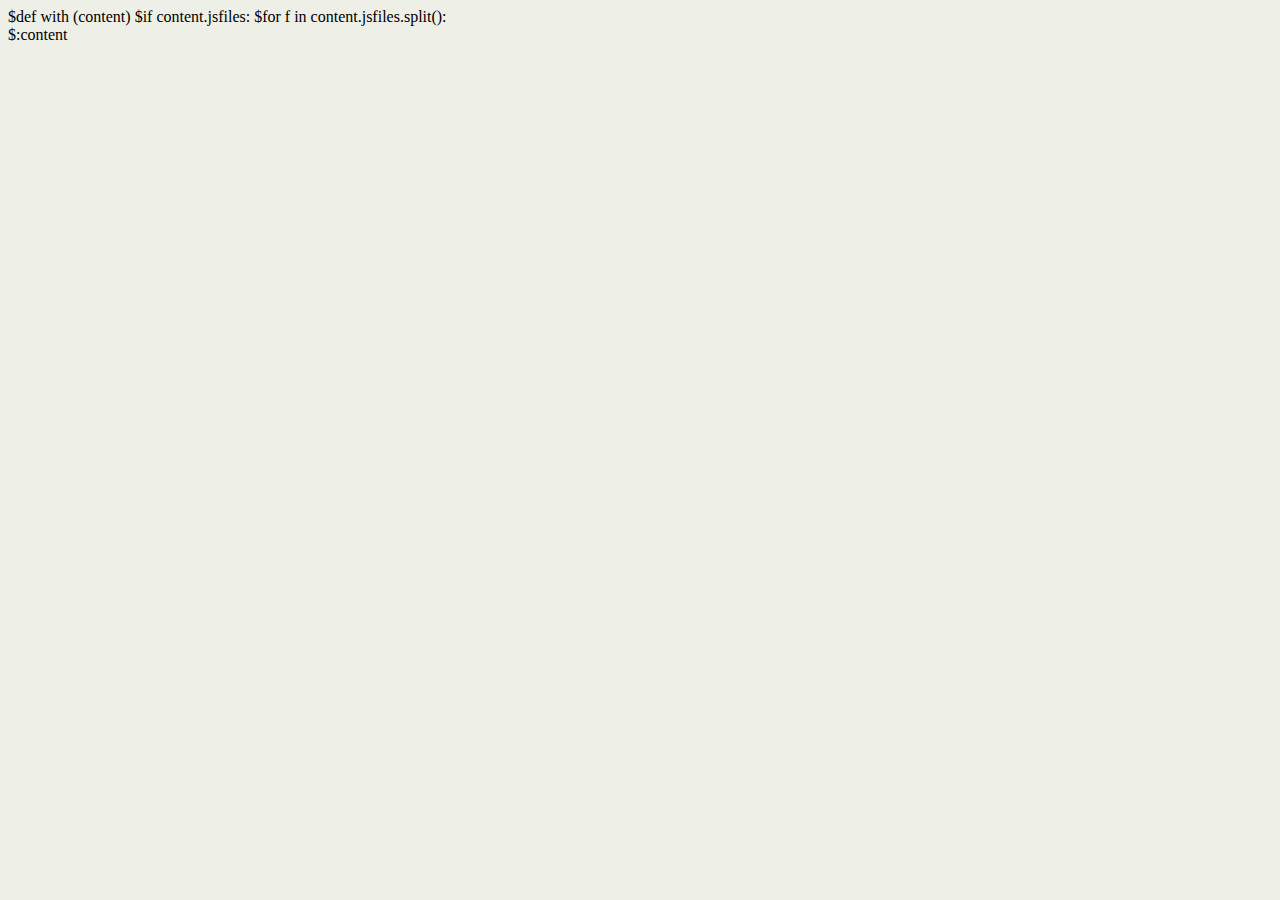
==== templates/layout.html @ 509d6ec1 "initial commit" ====
$def with (content)
<html>
<head>
	<title>university of melbourne subject battle - $content.title</title>
	<link rel="stylesheet" href="/static/style.css" type="text/css"/>
	$if content.jsfiles:
        $for f in content.jsfiles.split():
            <script type="text/javascript" src="$f"></script>
</head>
<div id="$content.body_id">
    $:content
</div>
</body>
</html>
---- static/style.css ----
html { 
	overflow: -moz-scrollbars-vertical;
	overflow-x: auto; 
}

body {
	background-color: #EEEFE6;
	font: 12pt verdana;
}

#main {
	width: 1500px;
	height: 175px;
	margin-left: auto;
	margin-right: auto;
	padding: 25px;
	padding-top: 10px;
	border: 1px solid #000000;
	background-color: #FFFFFF;
	-moz-border-radius: 15px;
	border-radius: 15px;
}

#main2 {
	width: 1500px;
	height: 560px;
	margin-left: auto;
	margin-right: auto;
	padding: 25px;
	padding-top: 10px;
	border: 1px solid #000000;
	background-color: #FFFFFF;
	-moz-border-radius: 15px;
	border-radius: 15px;
}

.subject {
    width: 725px;
	margin: 10px;
	margin-bottom: 25px;
    padding: 0px;
	border: 1px solid #000000;
	background-color: #f6f6f6;
	-moz-border-radius: 15px;
	border-radius: 15px;
}

.subjecttext {
    text-align: center;
	font: 14pt verdana;
	font-weight: bold;
}

.subject {
    width: 725px;
    height: 60px;
	margin: 10px;
	margin-bottom: 25px;
    padding: 0px;
	border: 1px solid #000000;
	background-color: #f6f6f6;
	-moz-border-radius: 15px;
	border-radius: 15px;
}

#subject_left {
	float: left;
}

#subject_right {
	float: right;
}

/* make links <AWESOME> */
a:link {
	text-decoration: underline;
	color: black;
}

a:visited {
	text-decoration: underline;
	color: black;
}

a:active {
	text-decoration: underline;
	color: black;
}

a:hover {
	text-decoration: underline; 
	color: red;
}
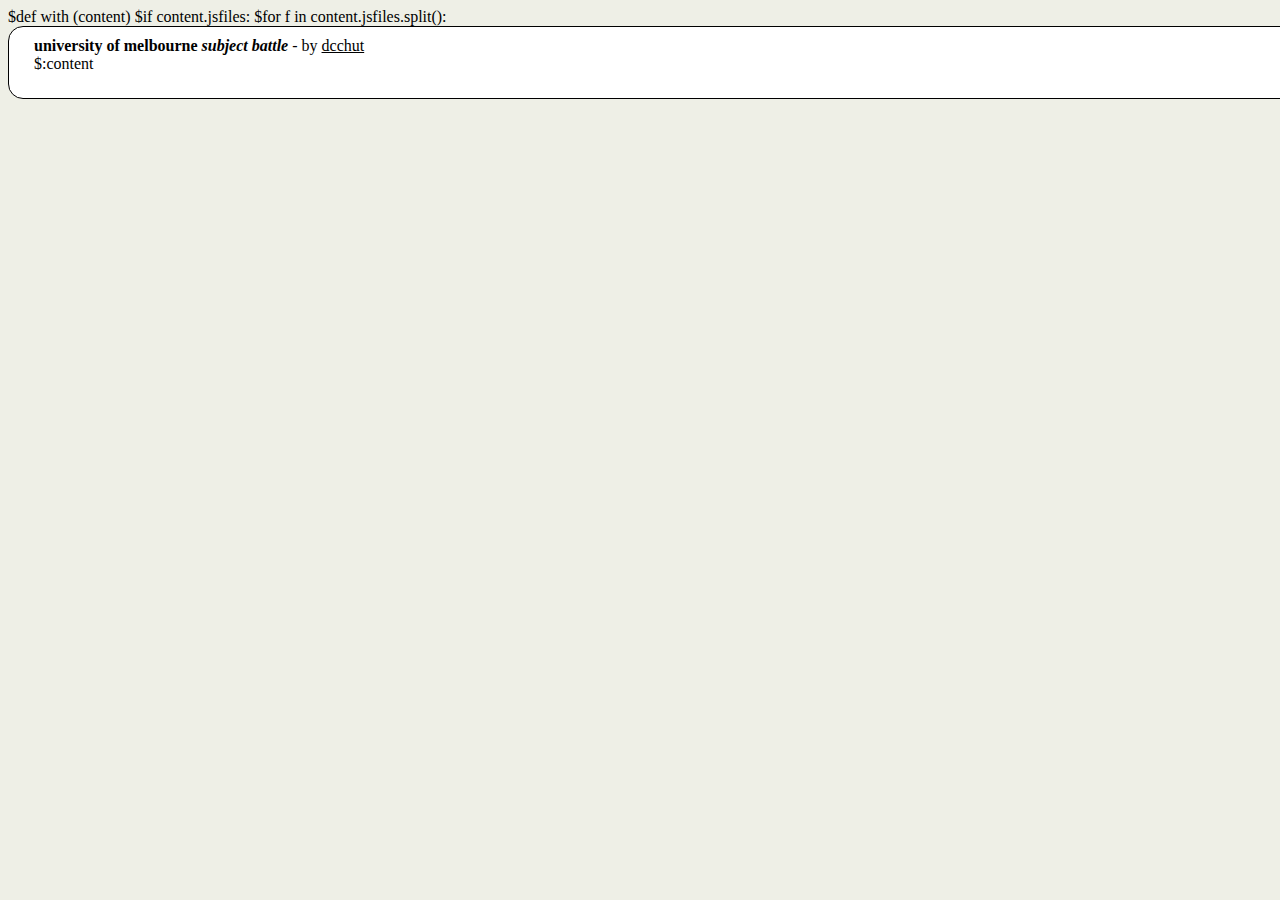
==== commit 5cbdd3e3: "modified the layout a little bit" ====
--- a/templates/layout.html
+++ b/templates/layout.html
@@ -7,7 +7,8 @@
         $for f in content.jsfiles.split():
             <script type="text/javascript" src="$f"></script>
 </head>
-<div id="$content.body_id">
+<div class="main" id="$content.body_id">
+	<b>university of melbourne <em>subject battle</em></b> - by <a href="http://dcc.nitrated.net/">dcchut</a><br />
     $:content
 </div>
 </body>
--- a/static/style.css
+++ b/static/style.css
@@ -8,9 +8,8 @@
 	font: 12pt verdana;
 }
 
-#main {
+div.main {
 	width: 1500px;
-	height: 175px;
 	margin-left: auto;
 	margin-right: auto;
 	padding: 25px;
@@ -21,28 +20,12 @@
 	border-radius: 15px;
 }
 
-#main2 {
-	width: 1500px;
-	height: 560px;
-	margin-left: auto;
-	margin-right: auto;
-	padding: 25px;
-	padding-top: 10px;
-	border: 1px solid #000000;
-	background-color: #FFFFFF;
-	-moz-border-radius: 15px;
-	border-radius: 15px;
+#main {
+	height: 185px;
 }
 
-.subject {
-    width: 725px;
-	margin: 10px;
-	margin-bottom: 25px;
-    padding: 0px;
-	border: 1px solid #000000;
-	background-color: #f6f6f6;
-	-moz-border-radius: 15px;
-	border-radius: 15px;
+#main2 {
+	height: 570px;
 }
 
 .subjecttext {
@@ -52,11 +35,11 @@
 }
 
 .subject {
-    width: 725px;
-    height: 60px;
+  width: 725px;
+  height: 60px;
 	margin: 10px;
 	margin-bottom: 25px;
-    padding: 0px;
+  padding: 0px;
 	border: 1px solid #000000;
 	background-color: #f6f6f6;
 	-moz-border-radius: 15px;
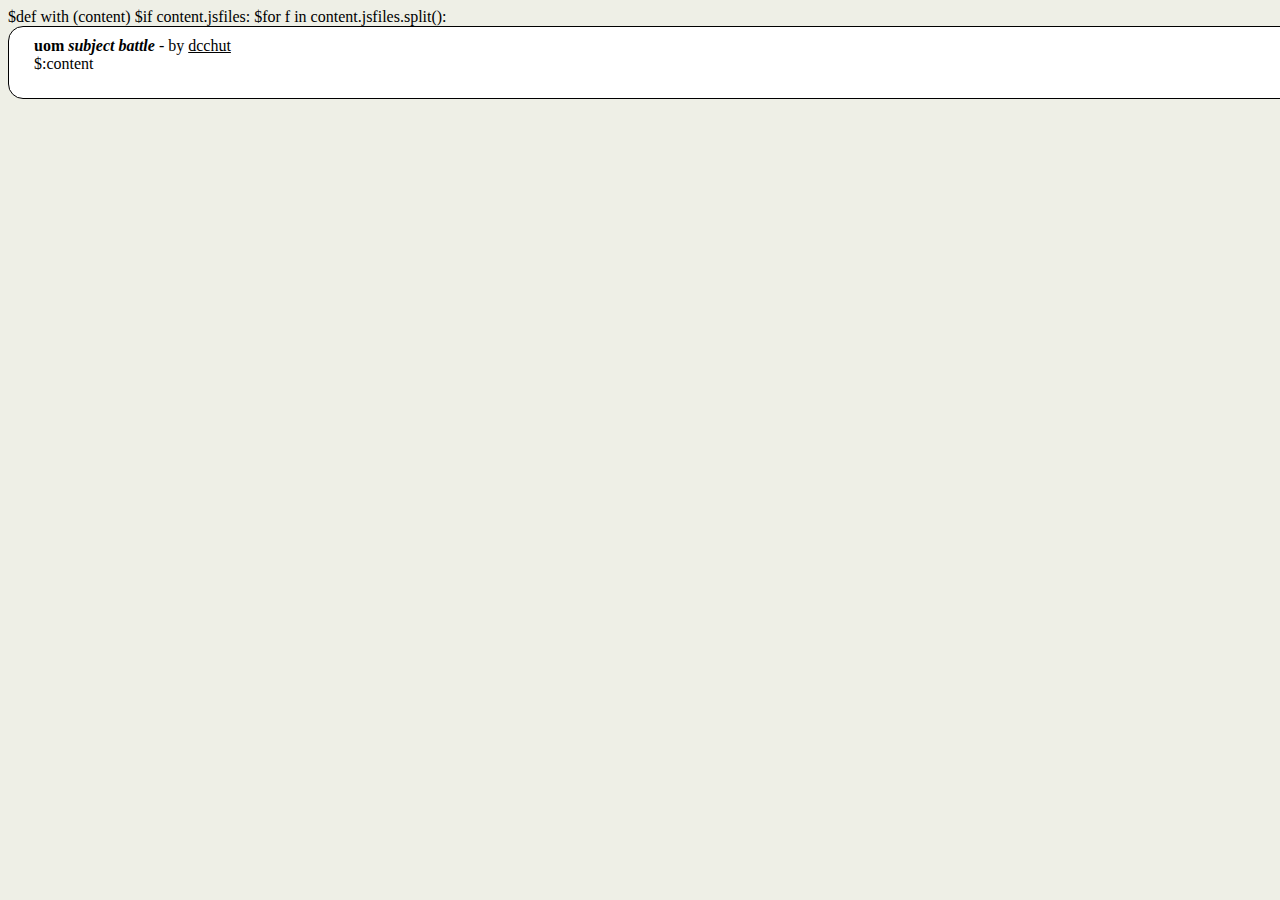
==== commit 3948d298: "renamed university of melbourne to uom throughout site, to save space :D" ====
--- a/templates/layout.html
+++ b/templates/layout.html
@@ -1,14 +1,14 @@
 $def with (content)
 <html>
 <head>
-	<title>university of melbourne subject battle - $content.title</title>
+	<title>uom subject battle - $content.title</title>
 	<link rel="stylesheet" href="/static/style.css" type="text/css"/>
 	$if content.jsfiles:
         $for f in content.jsfiles.split():
             <script type="text/javascript" src="$f"></script>
 </head>
 <div class="main" id="$content.body_id">
-	<b>university of melbourne <em>subject battle</em></b> - by <a href="http://dcc.nitrated.net/">dcchut</a><br />
+	<b>uom <em>subject battle</em></b> - by <a href="http://dcc.nitrated.net/">dcchut</a><br />
     $:content
 </div>
 </body>
